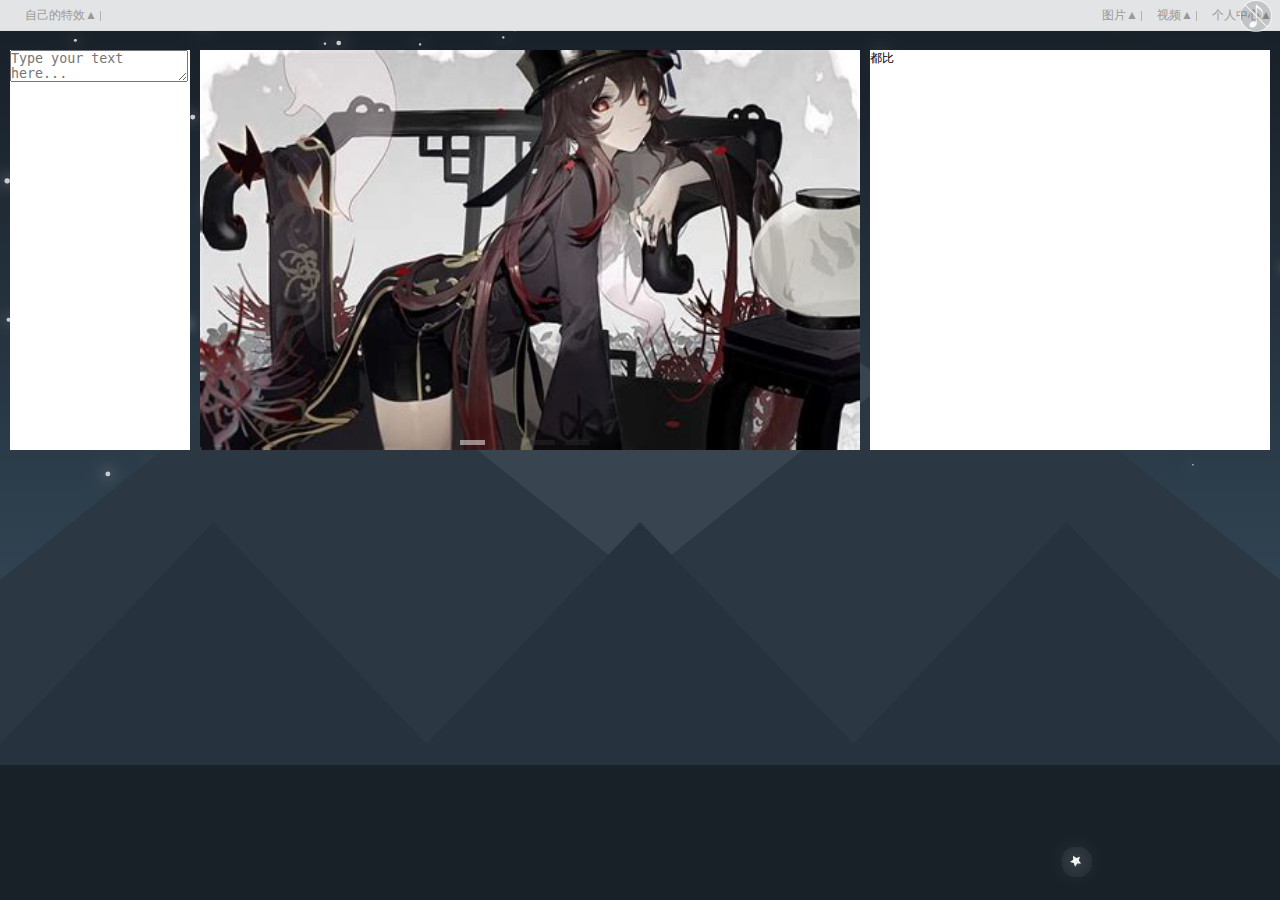
==== index.html @ 3695e215 "Add files via upload" ====
<!DOCTYPE html>
<html lang="en">

<head>
    <meta charset="UTF-8">
    <meta name="viewport" content="width=device-width, initial-scale=1.0">
    <title>个人网站</title>
    <!-- 自己的特效里的hover -->
    <link rel="stylesheet" href="./HomePage/HomePageCss/NavigationBar-SpecialEffects.css">
    <link rel="shortcut icon" href="./HomePage/image/R.jpg.ico">
    <!-- 主页 -->
    <link rel="stylesheet" href="./HomePage/HomePageCss/HomePage.css">
    <!-- 时钟 -->
    <link rel="stylesheet" href="./clock/clock.css">
    <!-- 音乐 -->
    <link rel="stylesheet" href="./HomePage/HomePageCss/music.css">
    <script src="./HomePage/HomePageJs/jquery.min.js"></script>
    <script src="./HomePage/HomePageJs/Array.js"></script>
    <!-- 数组 -->
    <script src="./HomePage/HomePageJs/picture.js"></script>
    <style>
        .AutomaticLockingScreen-source {
            width: 1920px;
            position: fixed;
            z-index: 997;

            ul {
                z-index: 999;
            }
        }

        .active {
            display: block !important;
        }

        .p_bb {
            display: none;
        }

        .p_bbb {
            display: block;
        }

        .background-active {
            color: red;
        }

        .ph {
            background-color: red;
            color: white;
        }
    </style>
</head>

<body>
    <!-- 音乐播放器 -->
    <div class="video_exist play_yinfu" id="audio_btn" style="z-index:999999;">
        <div id="yinfu" class="rotate"></div>
        <audio autoplay="autoplay" id="media" src="./HomePage/mp3/1.mp3" loop="loop">
        </audio>
    </div>
    <!-- 自动锁屏 -->
    <!-- 时钟 -->
    <div class="AutomaticLockingScreen">
        <ul class="clock" id="helang-clock">
            <hr>
        </ul>
        <!-- 背景 -->
        <video class="AutomaticLockingScreen-source" autoplay="autoplay" loop="loop" id="video" x-webkit-airplay="true"
            webkit-playsinline="true" muted="">
            <source src="./clock/453a96daecda927a7cb7b284d7ae5e60_preview.mp4" type="video/mp4">
        </video>
    </div>
    <script src="./clock/clock.js"></script>
    <script type="text/javascript">
        $("#helang-clock").clock();
    </script>

    <!-- 个人中心点开的密码 -->
    <div class="cipher">
        <div class="poss">
            <img src="./HomePage/image/photograph/wallhaven-jxwyem.jpg" alt="">
            <div class="EnterPassword">
                <form id="passwordInputForm">
                    <label for="password">密码:</label>
                    <input style="opacity: .5;" type="password" id="password" name="password" required>
                    <button type="submit" style="cursor: pointer; background-color: white;border: 0;">提交</button>
                </form>
                <div id="errorMessage" style="color: red; display: none;">密码不正确，再试一次。</div>
            </div>
            <b id="X">X</b>
        </div>
    </div>
    <div class="box">
        <!-- 导航栏 -->
        <div class="NavigationBar">
            <div class="NavigationBar-center">
                <!-- 左边的 -->
                <ul class="NavigationBar-left">
                    <li class="SpecialEffects">
                        <div class="dd">
                            自己的特效
                            <span class="L-T">
                                <span class="L_T">
                                    <i class="LessThan LessThan2">▲</i>
                                    <i class="LessThan LessThan1">▼</i>
                                </span>
                            </span>
                        </div>
                        <div class="SpecialEffects-div">
                            <div class="cloudflare dt">
                                <a href="./SpecialEffects/cloudflare/index.html">圣诞树</a>
                            </div>
                        </div>
                    </li>
                    <li class="spacer"></li>
                </ul>
                <!-- 右边的 -->
                <ul class="NavigationBar-right">
                    <li class="background">
                        <div class="dd">
                            图片
                            <span class="L-T">
                                <span class="L_T">
                                    <i class="LessThan LessThan2">▲</i>
                                    <i class="LessThan LessThan1">▼</i>
                                </span>
                            </span>
                        </div>
                        <div class="background"></div>
                    </li>
                    <li class="spacer"></li>
                    <li>
                        <div class="dd">
                            视频
                            <span class="L-T">
                                <span class="L_T">
                                    <i class="LessThan LessThan2">▲</i>
                                    <i class="LessThan LessThan1">▼</i>
                                </span>
                            </span>
                        </div>
                    </li>
                    <li class="spacer"></li>
                    <li>
                        <div class="dd">
                            <span class="IndividualCenter">
                                个人中心
                            </span>
                            <span class="L-T">
                                <span class="L_T">
                                    <i class="LessThan LessThan2">▲</i>
                                    <i class="LessThan LessThan1">▼</i>
                                </span>
                            </span>
                        </div>
                    </li>
                </ul>
            </div>
        </div>
        <!-- 导航栏里的图片的内部 -->
        <div class="picture-picture">
            <div class="picture">
                <div class="photograph">
                    <div class="ph_top">
                        <!-- hutao -->
                        <div data-target="#ph_1" class="juglans ph_t ph">胡桃</div>
                        <!-- jiuweihu -->
                        <div data-target="#ph_2" class="nineTailedFox ph_t">九尾狐</div>
                        <!-- dongman -->
                        <div data-target="#ph_3" class="animation ph_t">动漫</div>
                        <!-- gaoxiao -->
                        <div data-target="#ph_4" class="funny ph_t">搞笑</div>
                    </div>
                </div>
                <div class="ph_bottom">
                    <div id="ph_1" class="ph_juglans p_b p_bb p_bbb"></div>
                    <div id="ph_2" class="ph_nineTailedFox p_b p_bb"></div>
                    <div id="ph_3" class="ph_animation p_b p_bb"></div>
                    <div id="ph_4" class="ph_funny p_b p_bb"></div>
                </div>
            </div>
        </div>

        <!-- 轮播图 -->
        <div class="BroadcastMap">
            <div class="BroadcastMap-b-m">
                <div class="BroadcastMap-left BroadcastMap-auto">
                    <div>
                        <textarea id="textArea" placeholder="Type your text here..."></textarea>
                    </div>
                </div>
                <!-- 中间的轮播图 -->
                <div class="BroadcastMap-center">
                    <div class="tupian">
                        <div class="c_center">
                            <ul>
                                <li>
                                    <img src="HomePage/image/Array/10.jpg" alt="">
                                </li>
                                <li>
                                    <img src="HomePage/image/Array/2.jpg" alt="">
                                </li>
                                <li>
                                    <img src="HomePage/image/Array/9.jpg" alt="">
                                </li>
                                <li>
                                    <img src="HomePage/image/Array/11.jpg" alt="">
                                </li>
                            </ul>
                            <span class="right"> &gt; </span>
                            <span class="left"> &lt; </span>
                            <ol></ol>
                        </div>
                    </div>
                </div>
                <div class="BroadcastMap-right BroadcastMap-auto">
                    <div>都比</div>
                </div>
            </div>
        </div>
    </div>
</body>

</html>
<!-- 音乐 -->
<script src="./HomePage/HomePageJs/music.js"></script>
<!-- 自动锁屏 -->
<script src="./HomePage/HomePageJs/AutomaticLockingScreen.js"></script>
<!-- 背景 -->
<script src="./HomePage/HomePageJs/background.js"></script>
<!-- 主页 -->
<script src="./HomePage/HomePageJs/HomePage.js"></script>
<!-- <script src="./HomePage/HomePageJs/jquery.min.js"></script> -->
---- HomePage/HomePageCss/NavigationBar-SpecialEffects.css ----
/* 自己的特效里的hover */
/* 自己写的特效 */
.SpecialEffects{
    position: relative;
}
.SpecialEffects:hover .SpecialEffects-div{
    display: block;
    z-index: 999;
}
.SpecialEffects-div{
    border: 1px solid #ccc;
    background-color: #fff;
    -webkit-box-shadow: 1px 2px 1px rgba(0,0,0,.1);
    box-shadow: 1px 2px 1px rgba(0,0,0,.1);
    height: 200px;
    width: 200px;
    display: none;
    position: absolute;
}
.dt:hover{
    color: red;
}
.NavigationBar-left li:hover .LessThan2{
    display: none;
}
.NavigationBar-left li:hover .LessThan1{
    display: block;
}
/* 箭头符号 */
.L_T{
    .LessThan:hover{
        color: #999;
    }
}
---- HomePage/HomePageCss/HomePage.css ----
* {
    margin: 0;
    padding: 0;
}

body {
    width: 100%;
}

li {
    list-style: none;
}

a {
    text-decoration: none;
}

a:hover {
    text-decoration: none;
}

.clearfix::after {
    content: " ";
    display: block;
    clear: both;
}

.box {
    width: 100%;
    font-size: 12px;
}

/* 箭头标志 */
.L_T {
    position: absolute;

    .LessThan {
        color: #999;
    }

    .LessThan1 {
        display: none;
    }
}

/* 个人中心点开的密码页面 */
.cipher {
    position: fixed;
    top: 0;
    left: 0;
    width: 100%;
    height: 100%;
    background-color: rgba(17, 17, 17, 0.75);
    z-index: 20;
    justify-content: center;
    align-items: center;
    display: none;

    .EnterPassword {
        width: 244px;
        margin-top: center;
        text-align: center;
        position: absolute;
        top: 63px;
        left: 22px;
    }

    .poss {
        width: 311px;
        height: 192px;
        background-color: white;
        position: relative;

        img {
            width: 100%;
            height: 100%;
        }
    }

    b {
        position: absolute;
        position: absolute;
        float: right;
        right: 7px;
    }

    b:hover {
        color: red;
        transition: color .7s ease;
        cursor: pointer;
    }
}

/* 导航栏 */
.NavigationBar {
    border-bottom: 1px solid #ddd;
    background-color: #e3e4e5;
    width: 100%;
    position: fixed;

    /* transform-style: preserve-3d; */
    .NavigationBar-center {
        width: 1260px;
        margin: 0 auto;
        height: 30px;
        line-height: 30px;
        color: #999;
    }

    .NavigationBar-left {
        height: 30px;
        float: left;
    }

    .NavigationBar-left li {
        float: left;
        margin-left: 15px;
    }

    .NavigationBar-right {
        float: right;
        height: 30px;
    }

    .NavigationBar-right li {
        float: left;
        margin-left: 5px;
        margin-right: 10px;
    }
}

.NavigationBar li a {
    color: #999;
}

.NavigationBar a:hover,
.NavigationBar li:hover .dd {
    color: red;
    cursor: pointer;
}

.NavigationBar .spacer {
    overflow: hidden;
    margin: 11px 5px 0;
    width: 1px;
    height: 10px;
    background-color: #b4b0b0;
}

/* 轮播图 */
.BroadcastMap {
    height: 400px;
    padding-top: 50px;

    .BroadcastMap-b-m {
        width: 1260px;
        height: 400px;
        margin: 0 auto;
    }

    .BroadcastMap-auto::-webkit-scrollbar{
        width: 5px;
    }
    .BroadcastMap-auto::-webkit-scrollbar-track{
        background-color: #777;
    }
    .BroadcastMap-auto::-webkit-scrollbar-thumb{
        background-color: #333;
    }
    /* 轮播图左边的 */
    .BroadcastMap-left {
        background-color: white;
        float: left;
        width: 180px;
        margin-right: 10px;
        height: 400px;
        overflow: auto;
    }

    /* 设置整个轮播图布局 */
    .BroadcastMap-center {
        height: 400px;
        width: 660px;
        float: left;
        margin-right: 10px;

        /* 轮郭图 */
        .tupian {
            height: 400px;
            width: 660px;
            z-index: 3;
            position: relative;
        }

        .c_center {
            position: absolute;
            height: 400px;
            width: 660px;
            left: 50%;
            transform: translateX(-50%);
        }

        .c_center img {
            height: 400px;
            width: 660px;
        }

        .c_center ul li {
            position: absolute;
            top: 0;
            left: 0;
            opacity: 0;
            transition: 1s;
        }

        .c_center ul li:first-child {
            opacity: 1;
        }

        .c_center span {
            width: 20px;
            height: 40px;
            font-size: 25px;
            line-height: 40px;
            display: block;
            position: absolute;
            color: black;
            background-color: #ccc;
            opacity: .5;
            text-align: center;
            top: 50%;
            transform: translateY(-50%);
            cursor: pointer;
            display: none;
        }

        .c_center .right {
            right: 0;
        }

        .c_center .left {
            left: 0;
        }

        .c_center ol {
            position: absolute;
            left: 50%;
            z-index: 999;
            transform: translateX(-50%);
            bottom: 5px;
        }

        .c_center .current {
            float: left;
            display: block;
            width: 25px;
            height: 5px;
            background-color: rgb(41, 39, 39);
            margin-right: 10px;
            opacity: 0.5;
        }

        .c_center .white {
            background-color: #fff;
        }
    }

    /* 轮播图右边的 */
    .BroadcastMap-right {
        background-color: white;
        width: 400px;
        height: 400px;
        float: right;
        overflow: auto;
    }
}


/* 导航栏的图片 */
.picture-picture {
    position: relative;
    display: none;

    .picture {
        position: absolute;
        left: 199px;
        width: 1260px;
        z-index: 10;
        background-color: white;

        .photograph {
            width: 1260px;

            .ph_top {
                font-size: 20.0003px;
                color: black;
                display: flex;
                height: 65.0003px;
                justify-content: space-around;

                div {
                    position: relative;
                    top: 9.9997px;
                    width: 80.0003px;
                    line-height: 39.9998px;
                    text-align: center;
                    height: 39.9998px;
                    border: 2.0002px solid red;
                }

                div:hover {
                    background-color: red;
                    color: white;
                }
            }
        }

        .ph_bottom {
            width: 1260px;
            height: 650px;
            overflow-x: auto;

            .p_b {
                /* 设置列数 */
                column-count: 6;
                /* 设置列间距 */
                column-gap: 10px;
                padding: 10px;

                .item {
                    margin-bottom: 5px;
                    break-inside: avoid;

                    /* 防止元素在列中断开 */
                    img {
                        width: 100%;
                        height: 100%;
                    }
                }
            }
        }

        /* 导航栏 */
        .ph_bottom::-webkit-scrollbar {
            width: 3px;
        }

        .ph_bottom::-webkit-scrollbar-track {
            background: #0b0b0b3f;
        }

        .ph_bottom::-webkit-scrollbar-thumb {
            background: red;
        }

        .ph_bottom::-webkit-scrollbar-thumb:hover {
            background: #eb0909;
        }
    }
}
---- clock/clock.css ----
.clock{
    list-style: none;
    color: white;
    font-size: 14px;
    margin: auto;
    padding: 0;
    width: 700px;
    height: 700px;
    position: fixed;
    top: 0;
    right: 0;
    bottom: 0;
    left: 0;
    line-height: 20px;
    user-select: none;
    z-index: 999;
}
 
.clock .date{
    position: absolute;
    z-index: 1;
    width: 100%;
    height: 20px;
    text-align: center;
    top: 340px;
    left: 0;
}
.clock .hour{
    position: absolute;
    z-index: 3;
    width: 360px;
    height: 20px;
    top: 340px;
    left: 170px;
    transition: transform 0.3s ease-in-out 0s;
    transform:rotate(0deg);
}
.clock .hour>div{
    position: absolute;
    width: 100%;
    right: 0;
    top: 0;
    transition: transform 1s ease-in-out 0s;
    transform:rotate(0deg);
}
.clock .hour>div>div{
    float: right;
    width: 60px;
    text-align: right;
}
 
.clock .minute{
    position: absolute;
    z-index: 4;
    width: 520px;
    height: 20px;
    top: 340px;
    left: 90px;
}
.clock .sec{
    position: absolute;
    z-index: 5;
    width: 680px;
    height: 20px;
    top: 340px;
    left: 10px;
}
 
.clock>hr{
    height: 0;
    width: 0%;
    position: absolute;
    z-index: 1;
    border: #ffffff solid 0;
    border-bottom-width: 1px;
    margin: 10px 0 0 0;
    left: 50%;
    top: 50%;
    transition: width 0.3s ease-in-out 0s;
    overflow: visible;
}
.clock>hr.active:before{
    content: '';
    display: block;
    width: 5px;
    height: 5px;
    border-radius: 50%;
    background-color: yellow;
    top: -2px;
    left: 0;
    position: absolute;
}
---- HomePage/HomePageCss/music.css ----
#audio_btn {
    position: fixed;
    right: 8px;
    top: 0;
    z-index: 200;
    display: block;
    width: 32px;
    height: 32px;
    background-repeat: no-repeat;
    cursor: pointer;
}

.play_yinfu {
    position: fixed;
    right: 10px;
    float: right;
    top: 1px;
    width: 30px;
    height: 30px;
    background-image: url("../image/music/music.gif");
    background-repeat: no-repeat;
    background-position: center center;
    background-size: 60px 60px;
}

.rotate {
    position: fixed;
    right: 10px;
    float: right;
    top: 1px;
    width: 30px;
    height: 30px;
    background-size: 100% 100%;
    background-image: url("../image/music/music_off.png");
    -webkit-animation: rotating 1.2s linear infinite;
    -moz-animation: rotating 1.2s linear infinite;
    -o-animation: rotating 1.2s linear infinite;
    animation: rotating 1.2s linear infinite;
}


@-webkit-keyframes rotating {
    from {
        -webkit-transform: rotate(0deg);
    }

    to {
        -webkit-transform: rotate(360deg);
    }
}

@keyframes rotating {
    from {
        transform: rotate(0deg);
    }

    to {
        transform: rotate(360deg);
    }
}

@-moz-keyframes rotating {
    from {
        -moz-transform: rotate(0deg);
    }

    to {
        -moz-transform: rotate(360deg);
    }
}

.off {
    position: fixed;
    right: 10px;
    float: right;
    top: 1px;
    background-size: 100% 100%;
    background-image: url("../image/music/music_no.png");
    background-repeat: no-repeat;
    background-position: center center;
}
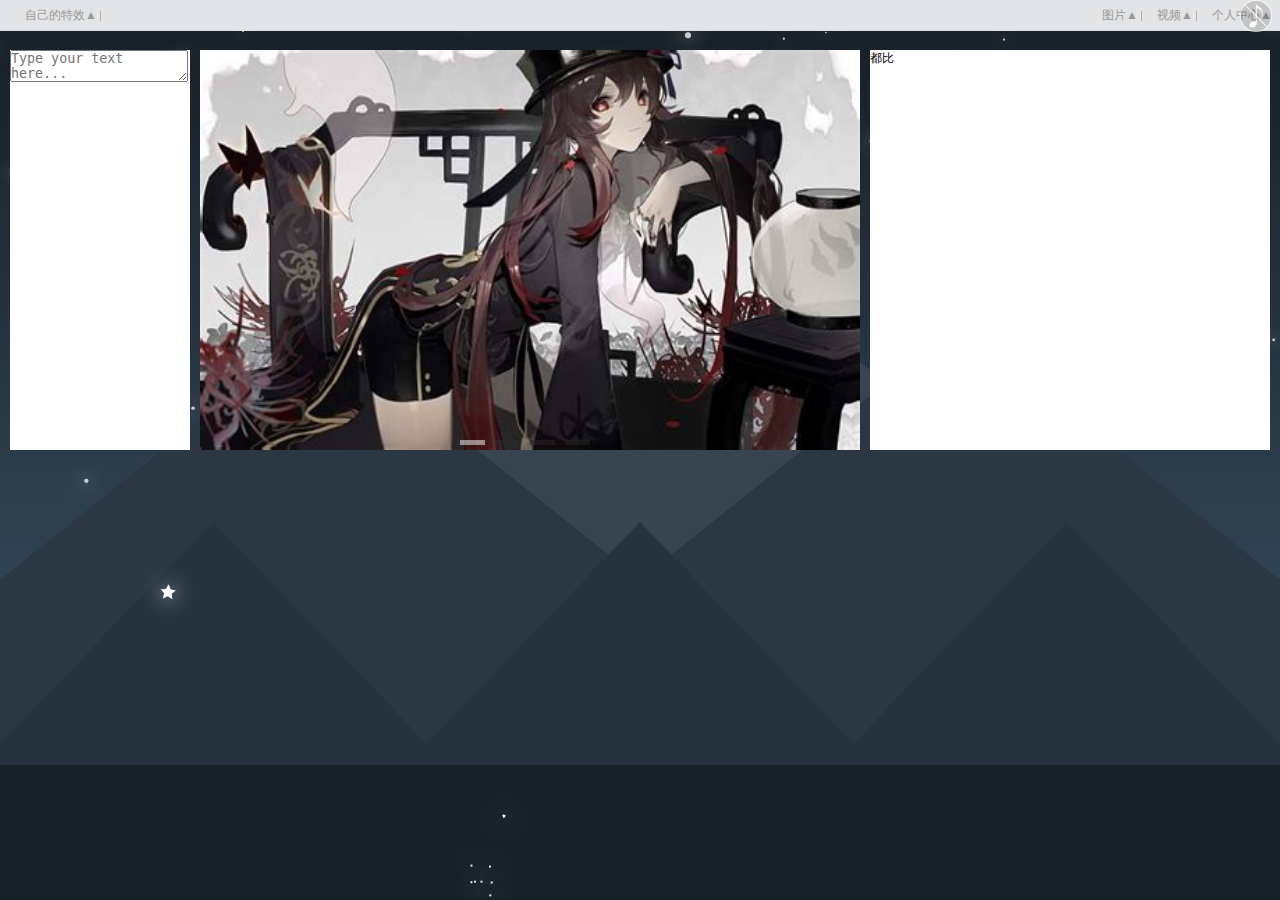
==== commit c803d980: "Add files via upload" ====
--- a/index.html
+++ b/index.html
@@ -110,6 +110,7 @@
                         <div class="SpecialEffects-div">
                             <div class="cloudflare dt">
                                 <a href="./SpecialEffects/cloudflare/index.html">圣诞树</a>
+                                <a href="./SpecialEffects/2048/index.html">2048小游戏</a>
                             </div>
                         </div>
                     </li>
@@ -158,6 +159,7 @@
                 </ul>
             </div>
         </div>
+
         <!-- 导航栏里的图片的内部 -->
         <div class="picture-picture">
             <div class="picture">
@@ -219,6 +221,8 @@
                 </div>
             </div>
         </div>
+
+        <!--  -->
     </div>
 </body>
 
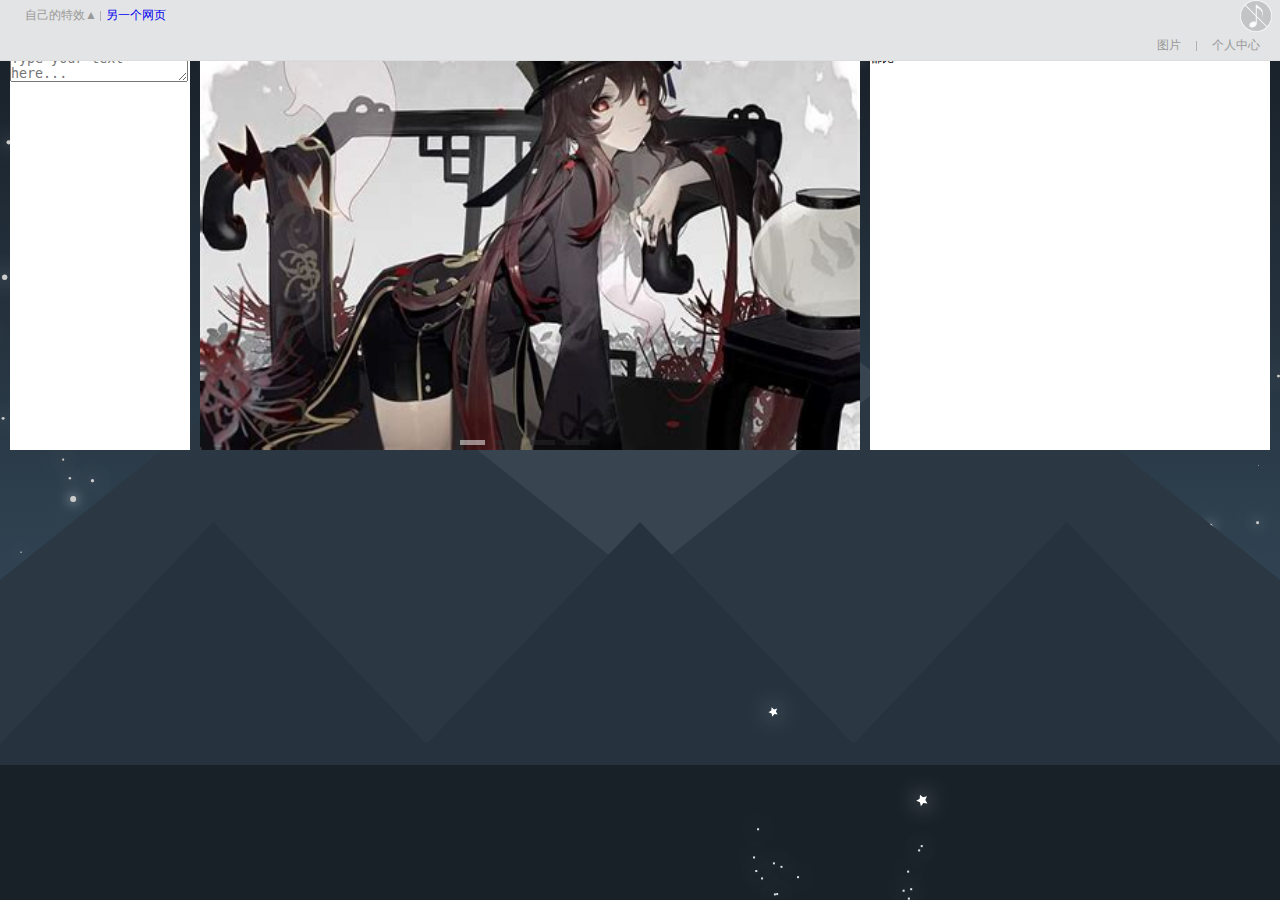
==== commit 84e93f3a: "Add files via upload" ====
--- a/index.html
+++ b/index.html
@@ -116,44 +116,20 @@
                     </li>
                     <li class="spacer"></li>
                 </ul>
+                <!-- 中间的 -->
+                 <div class="NavigationBar_center">
+                    <a href="AnotherPage/index.html">另一个网页</a>
+                </div>
                 <!-- 右边的 -->
                 <ul class="NavigationBar-right">
                     <li class="background">
-                        <div class="dd">
-                            图片
-                            <span class="L-T">
-                                <span class="L_T">
-                                    <i class="LessThan LessThan2">▲</i>
-                                    <i class="LessThan LessThan1">▼</i>
-                                </span>
-                            </span>
-                        </div>
+                        <div class="dd">图片</div>
                         <div class="background"></div>
                     </li>
                     <li class="spacer"></li>
                     <li>
                         <div class="dd">
-                            视频
-                            <span class="L-T">
-                                <span class="L_T">
-                                    <i class="LessThan LessThan2">▲</i>
-                                    <i class="LessThan LessThan1">▼</i>
-                                </span>
-                            </span>
-                        </div>
-                    </li>
-                    <li class="spacer"></li>
-                    <li>
-                        <div class="dd">
-                            <span class="IndividualCenter">
-                                个人中心
-                            </span>
-                            <span class="L-T">
-                                <span class="L_T">
-                                    <i class="LessThan LessThan2">▲</i>
-                                    <i class="LessThan LessThan1">▼</i>
-                                </span>
-                            </span>
+                            <span class="IndividualCenter">个人中心</span>
                         </div>
                     </li>
                 </ul>
--- a/HomePage/HomePageCss/NavigationBar-SpecialEffects.css
+++ b/HomePage/HomePageCss/NavigationBar-SpecialEffects.css
@@ -1,34 +1,48 @@
 /* 自己的特效里的hover */
 /* 自己写的特效 */
-.SpecialEffects{
+.SpecialEffects {
     position: relative;
 }
-.SpecialEffects:hover .SpecialEffects-div{
+
+.SpecialEffects:hover .SpecialEffects-div {
     display: block;
-    z-index: 999;
 }
-.SpecialEffects-div{
+
+.SpecialEffects-div {
     border: 1px solid #ccc;
     background-color: #fff;
-    -webkit-box-shadow: 1px 2px 1px rgba(0,0,0,.1);
-    box-shadow: 1px 2px 1px rgba(0,0,0,.1);
+    box-shadow: 1px 2px 1px rgba(0, 0, 0, .1);
     height: 200px;
     width: 200px;
     display: none;
-    position: absolute;
+
+    .dt {
+        display: flex;
+        flex-wrap: wrap;
+        a{
+            margin-left: 5px;
+            margin-right: 5px;
+            text-align: center;
+            color: #666;
+        }
+    }
 }
-.dt:hover{
+
+.dt:hover {
     color: red;
 }
-.NavigationBar-left li:hover .LessThan2{
+
+.NavigationBar-left li:hover .LessThan2 {
     display: none;
 }
-.NavigationBar-left li:hover .LessThan1{
+
+.NavigationBar-left li:hover .LessThan1 {
     display: block;
 }
+
 /* 箭头符号 */
-.L_T{
-    .LessThan:hover{
+.L_T {
+    .LessThan:hover {
         color: #999;
     }
 }--- a/HomePage/HomePageCss/HomePage.css
+++ b/HomePage/HomePageCss/HomePage.css
@@ -97,6 +97,7 @@
     background-color: #e3e4e5;
     width: 100%;
     position: fixed;
+    z-index: 1;
 
     /* transform-style: preserve-3d; */
     .NavigationBar-center {
@@ -188,7 +189,6 @@
         .tupian {
             height: 400px;
             width: 660px;
-            z-index: 3;
             position: relative;
         }
 
@@ -245,7 +245,6 @@
         .c_center ol {
             position: absolute;
             left: 50%;
-            z-index: 999;
             transform: translateX(-50%);
             bottom: 5px;
         }
@@ -284,6 +283,7 @@
     .picture {
         position: absolute;
         left: 199px;
+        top: 30px;
         width: 1260px;
         z-index: 10;
         background-color: white;
@@ -357,4 +357,4 @@
             background: #eb0909;
         }
     }
-}+}
